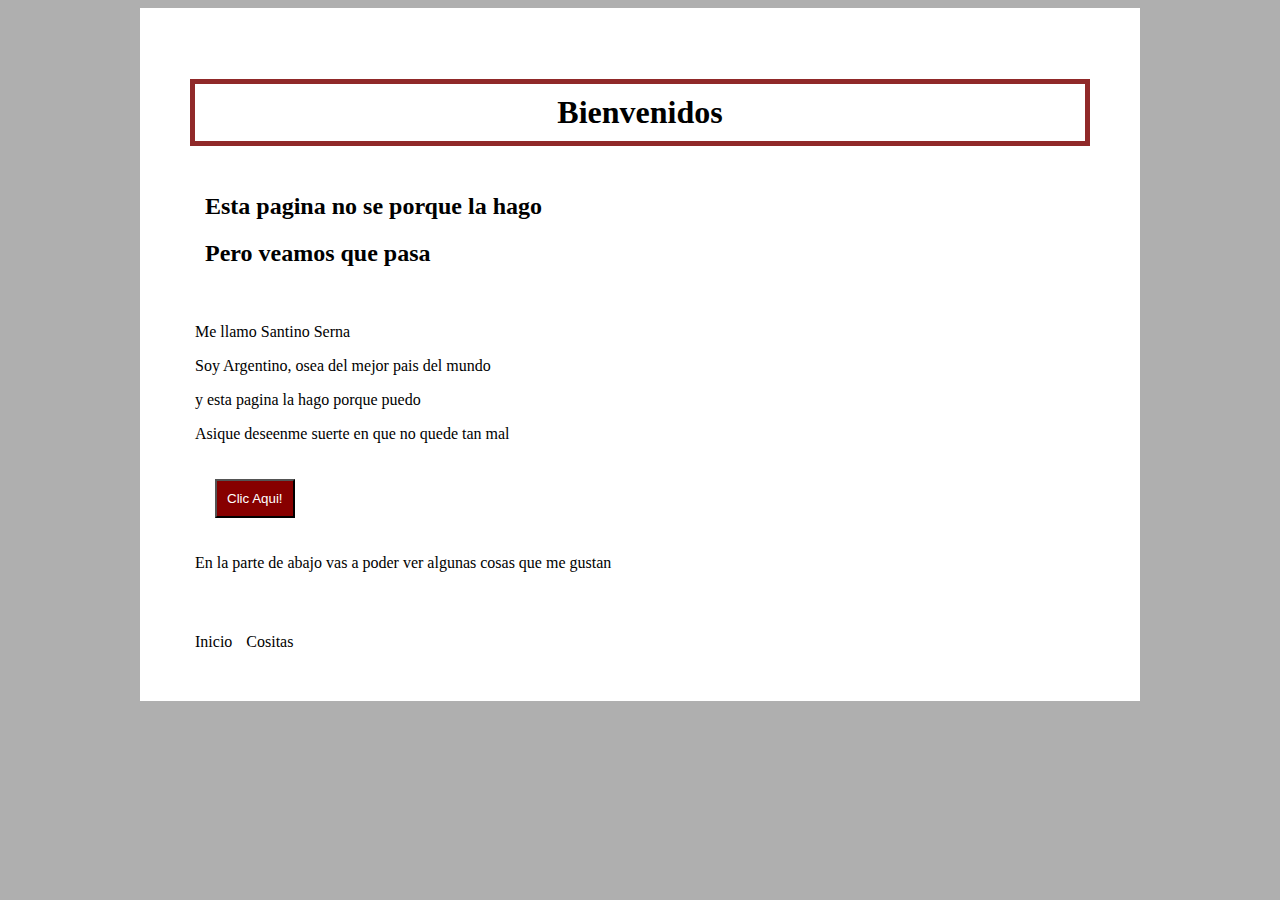
==== index.html @ 56505ed4 "Initial commit" ====
<!DOCTYPE html>

<html>
 
 <link rel="stylesheet" type="text/css" href="Sitio Web.css">

 <script src="Web.js"></script>

    <head>

     <title>Maria</title>

    </head>

    <body>

        <div class="container">

         <h1 class="p">Bienvenidos</h1>

            <div class="row">
    
                <div class="column">
          
                 <h2>Esta pagina no se porque la hago</h2>
                 <h2>Pero veamos que pasa</h2>
            
                </div>
    
            </div>
    
            <div class="column">
      
             <p>Me llamo Santino Serna</p>
             <p>Soy Argentino, osea del mejor pais del mundo</p>
             <p>y esta pagina la hago porque puedo</p>
             <p>Asique deseenme suerte en que no quede tan mal</p>

             <button onclick="showalert()" class="s">Clic Aqui!</button>

             <p>En la parte de abajo vas a poder ver algunas cosas que me gustan</p>

            </div>

           <div class="lo">

            <header>

                <nav>
    
                    <ul>
    
                      <li><a href="index.html">Inicio</a></li>
    
                      <li class="dropdown">
    
                        <a>Cositas</a>
                        
                        <div class="dropdown-content">
    
                          <a href="Armas.html">Armas/Vehiculos militares que me gustan</a>
                          <a href="Criaturas.html">Criaturas mitologicas favoritas</a>
                          <a href="Memes.html">Memes</a>
    
                        </div>
    
                      </li>
    
                    </ul>
    
                  </nav>
    
             </header>

           </div>

        </div>
    
    </body>

</html>
---- Sitio Web.css ----
html {background-color: #afafaf; color: rgb(0, 0, 0);}

.container { max-width: 900px; margin: auto; padding: 50px; background-color: white;}

.p {border: 5px solid rgb(144, 41, 41); text-align: center; padding: 10px;}

.row {text-align: start; margin: 10px;}

.column {flex: 1; padding: 5px; }

@media (max-width: 600px) {.column {flex: 100%;}}

.pepe {display: flex; justify-content: center; padding: 70px; display: block;}

.d {text-align: center;}

.s {margin: 20px; color: white; background-color: rgb(135, 0, 0); padding: 10px;}

.po {display: block; margin: 10px; padding: 10px; color: #ffffff; background-color: #1a1818; text-decoration: none;}

nav a { color: #000000; text-decoration: none; padding: 5px;}

nav ul {list-style-type: none; margin: 0; padding: 0;}
  
nav ul li {display: inline-block;}
  
.dropdown-content {display: none; position: absolute; background-color: #f9f9f9; min-width: 160px; box-shadow: 0px 8px 16px 0px rgba(0,0,0,0.2);}
  
.dropdown-content a {display: block; padding: 12px 16px; text-decoration: none; color: #333;}
  
.dropdown:hover .dropdown-content {display: block;}

.lo {margin-top: 40px;}

.ol {background-color: #5a5a5a; border: 2px solid rgb(0, 0, 0); padding: 10px; text-align: center;}

.pe {margin-left: 150px;}

.uk {border: 2px solid black; margin: 20px;}

.op {margin: 50px;}

.nom {margin: 20px;}

.correo {margin: 20px;}

.contra {margin: 20px;}

.boton {padding: 10px;}
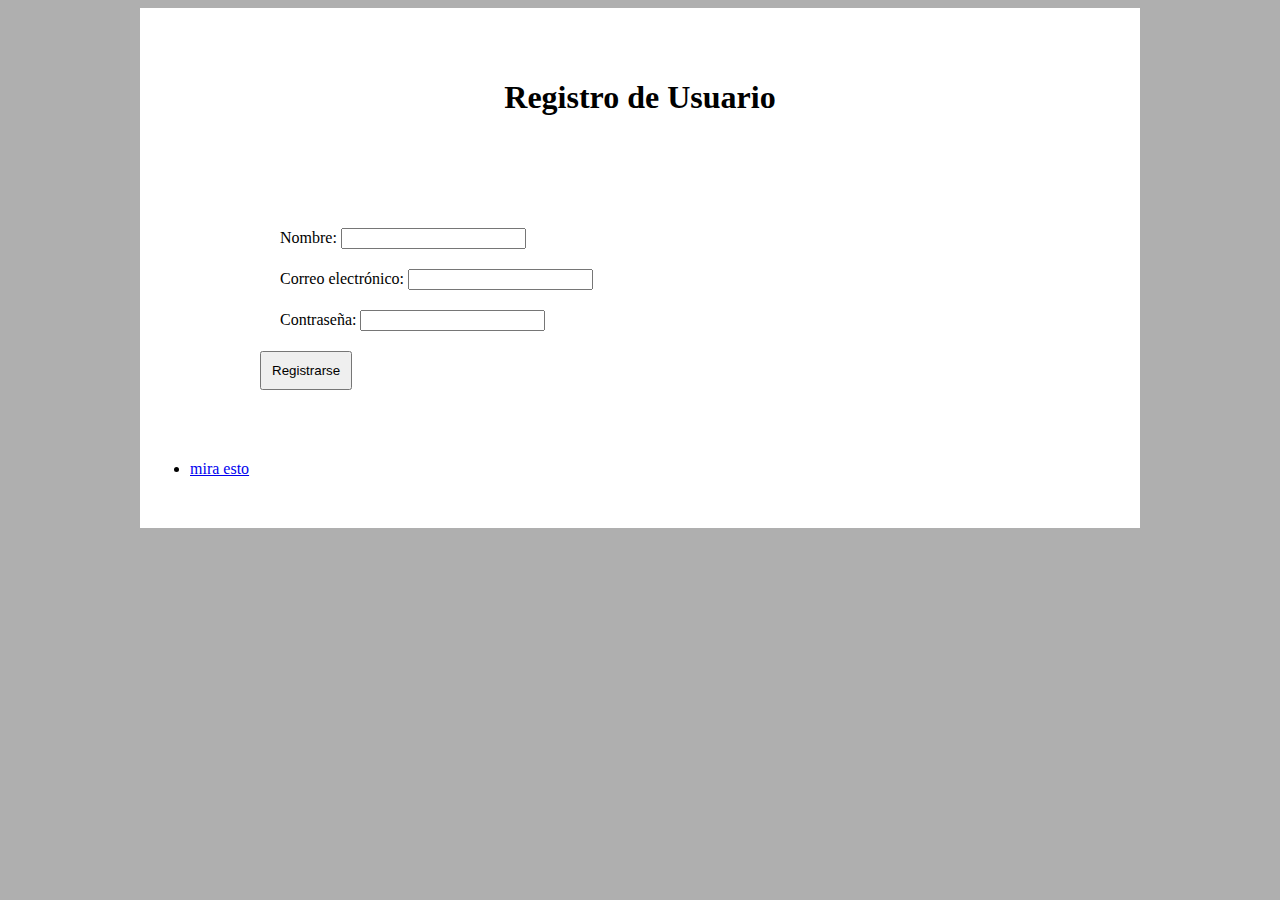
==== commit def8ee8d: "$ git add ." ====
--- a/index.html
+++ b/index.html
@@ -1,14 +1,14 @@
 <!DOCTYPE html>
 
 <html>
- 
- <link rel="stylesheet" type="text/css" href="Sitio Web.css">
 
- <script src="Web.js"></script>
+    <link rel="stylesheet" type="text/css" href="Sitio Web.css">
+
+    <script src="Web.js"></script>
 
     <head>
 
-     <title>Maria</title>
+        <title>Registrate</title>
 
     </head>
 
@@ -16,66 +16,45 @@
 
         <div class="container">
 
-         <h1 class="p">Bienvenidos</h1>
+            <h1 class="d">Registro de Usuario</h1>
 
-            <div class="row">
-    
-                <div class="column">
-          
-                 <h2>Esta pagina no se porque la hago</h2>
-                 <h2>Pero veamos que pasa</h2>
-            
-                </div>
-    
-            </div>
-    
-            <div class="column">
-      
-             <p>Me llamo Santino Serna</p>
-             <p>Soy Argentino, osea del mejor pais del mundo</p>
-             <p>y esta pagina la hago porque puedo</p>
-             <p>Asique deseenme suerte en que no quede tan mal</p>
+            <div class="pepe">
 
-             <button onclick="showalert()" class="s">Clic Aqui!</button>
+                <form id="myForm">
 
-             <p>En la parte de abajo vas a poder ver algunas cosas que me gustan</p>
+                    <div class="nom">
+
+                        <label for="nombre">Nombre:</label>
+                        <input type="text" id="nombre" required>
+
+                    </div>
+
+                    <div class="correo">                    
+                        
+                        <label for="correo">Correo electrónico:</label>
+                        <input type="email" id="correo" required>
+                    
+                    </div>
+
+                    <div class="contra">
+                        
+                        <label for="contraseña">Contraseña:</label>
+                        <input type="password" id="contraseña" required>
+                    
+                    </div>
+        
+                    <button class="boton" type="submit" onclick="validarRegistro()">Registrarse</button>
+
+                </form>
 
             </div>
 
-           <div class="lo">
+            <meta name="viewpoint" content="width=device-width, initial-scale=1">
 
-            <header>
-
-                <nav>
-    
-                    <ul>
-    
-                      <li><a href="index.html">Inicio</a></li>
-    
-                      <li class="dropdown">
-    
-                        <a>Cositas</a>
-                        
-                        <div class="dropdown-content">
-    
-                          <a href="Armas.html">Armas/Vehiculos militares que me gustan</a>
-                          <a href="Criaturas.html">Criaturas mitologicas favoritas</a>
-                          <a href="Memes.html">Memes</a>
-    
-                        </div>
-    
-                      </li>
-    
-                    </ul>
-    
-                  </nav>
-    
-             </header>
-
-           </div>
+            <li><a href="https://www.youtube.com/watch?v=KLr8gnYpVsg">mira esto</a></li>
 
         </div>
-    
+
     </body>
 
 </html>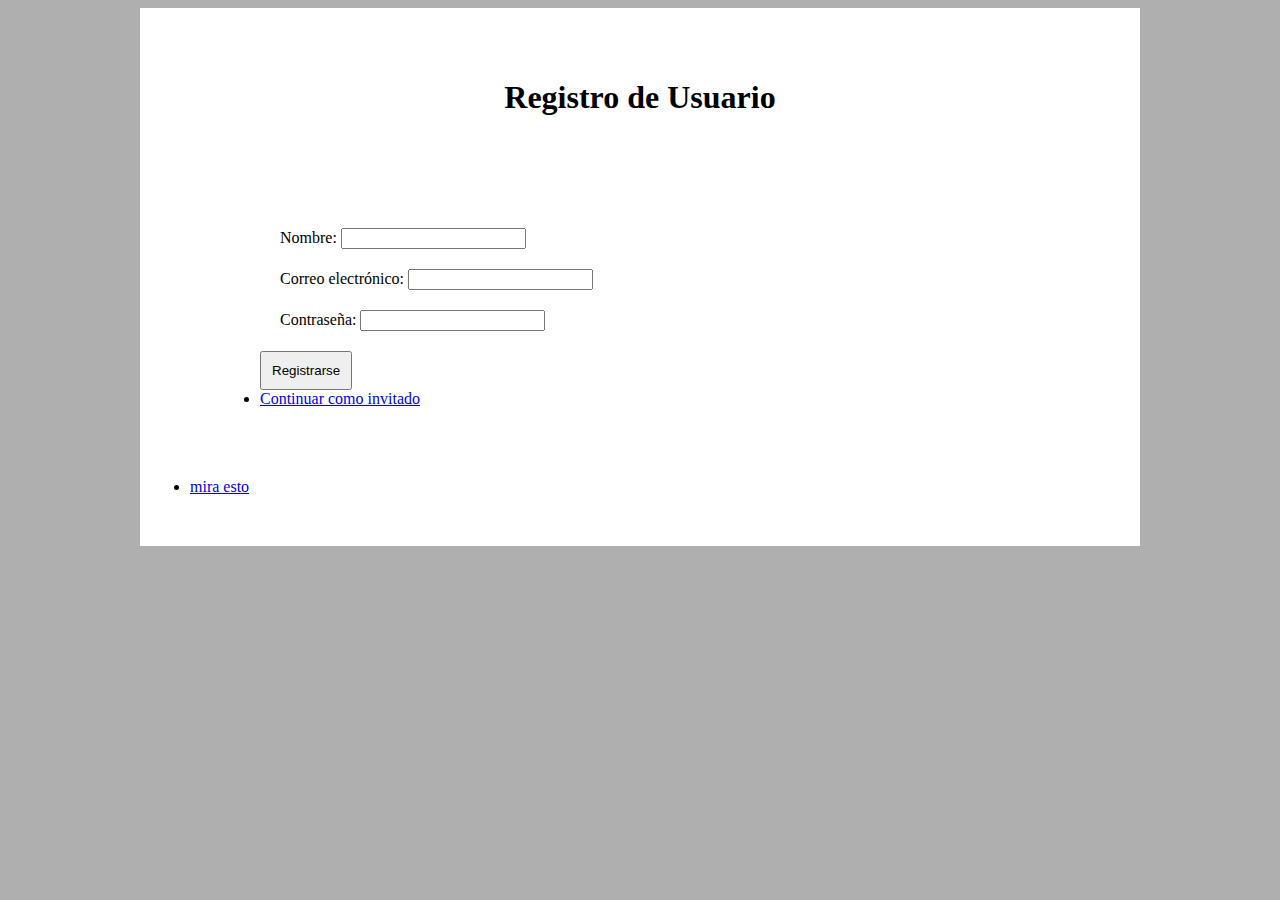
==== commit 5bfe4cd6: "$ git commit -m "cambie de lugar el boton y agrege uno en index"" ====
--- a/index.html
+++ b/index.html
@@ -45,6 +45,8 @@
         
                     <button class="boton" type="submit" onclick="validarRegistro()">Registrarse</button>
 
+                    <li><a href="Inicio de sesion.html">Continuar como invitado</a></li>
+
                 </form>
 
             </div>
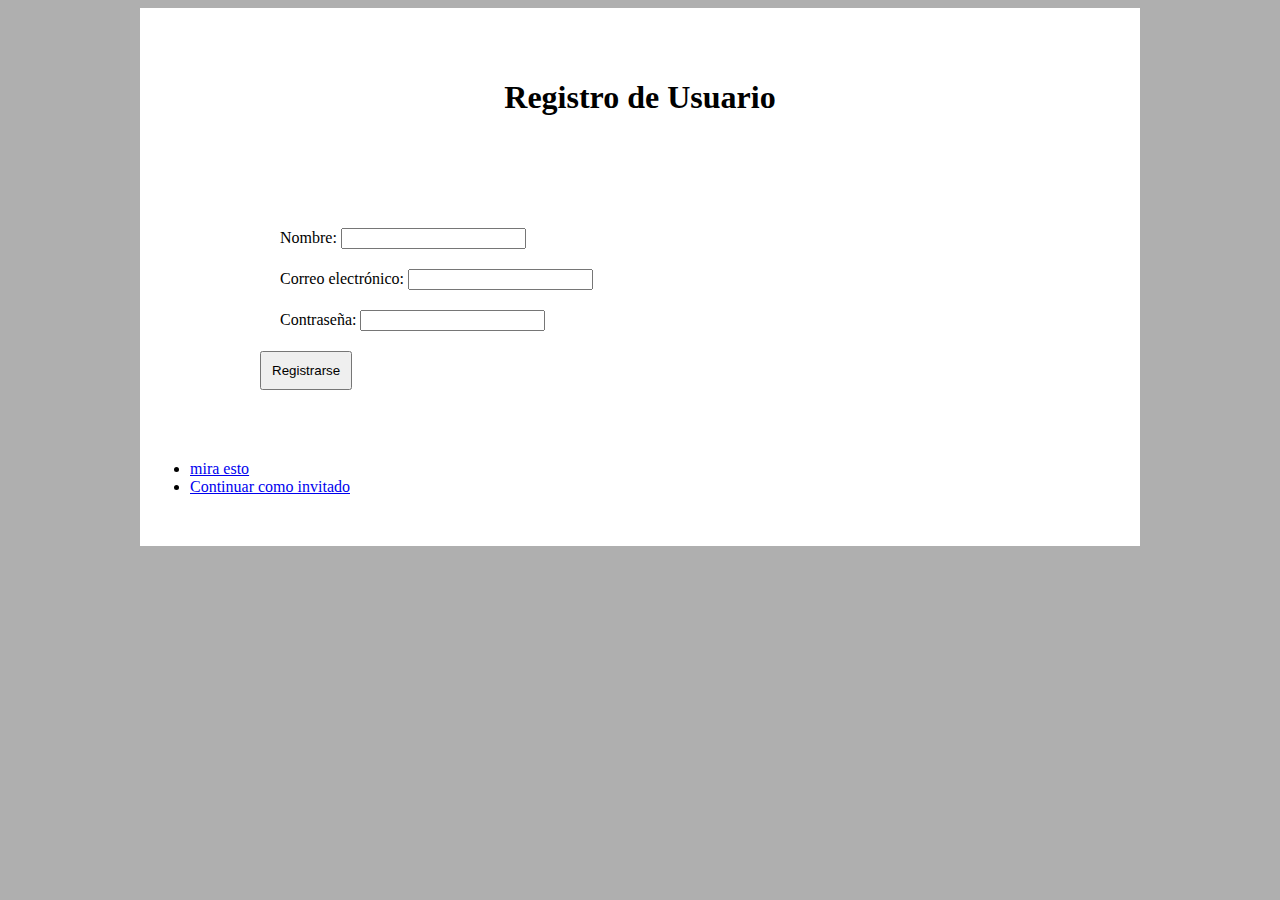
==== commit 01ab6c2d: "$git commit -m "cambie de lugar el boton"" ====
--- a/index.html
+++ b/index.html
@@ -45,8 +45,6 @@
         
                     <button class="boton" type="submit" onclick="validarRegistro()">Registrarse</button>
 
-                    <li><a href="Inicio de sesion.html">Continuar como invitado</a></li>
-
                 </form>
 
             </div>
@@ -55,6 +53,8 @@
 
             <li><a href="https://www.youtube.com/watch?v=KLr8gnYpVsg">mira esto</a></li>
 
+            <li><a href="Inicio de sesion.html">Continuar como invitado</a></li>
+
         </div>
 
     </body>
